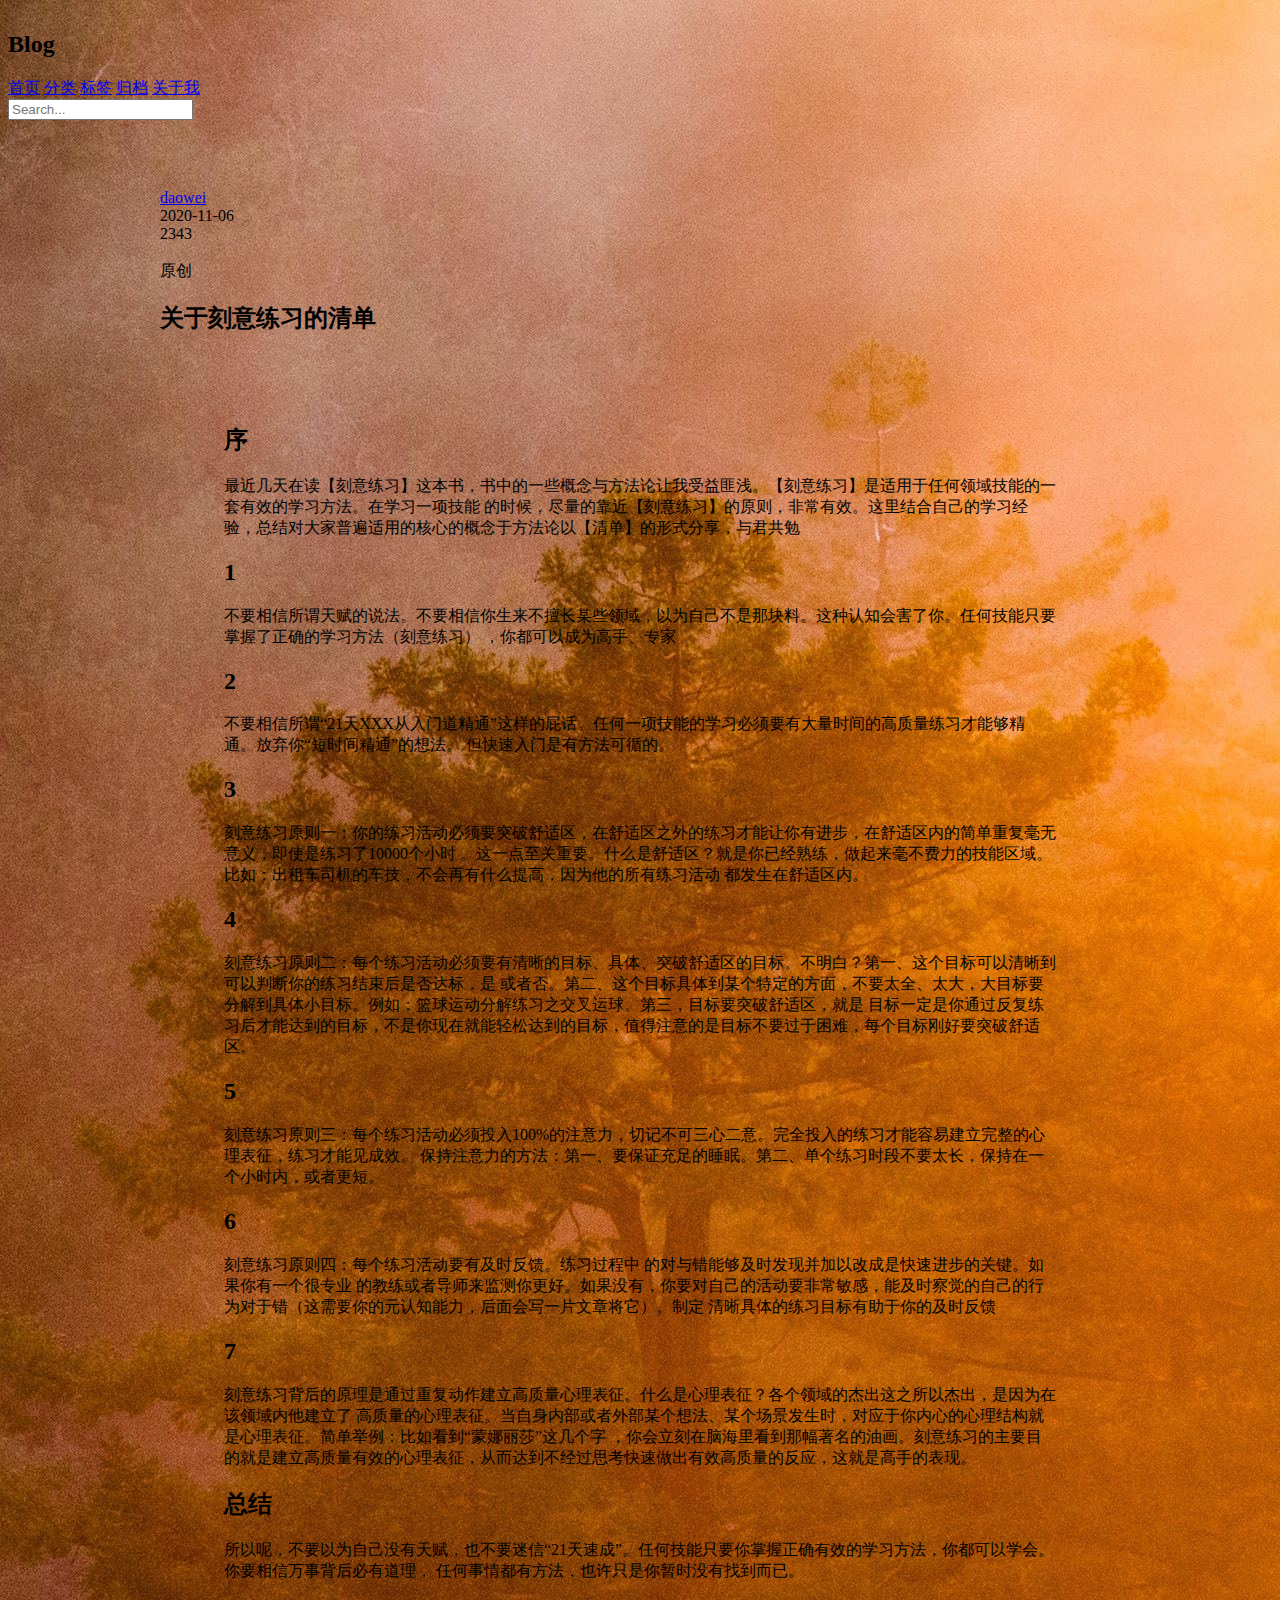
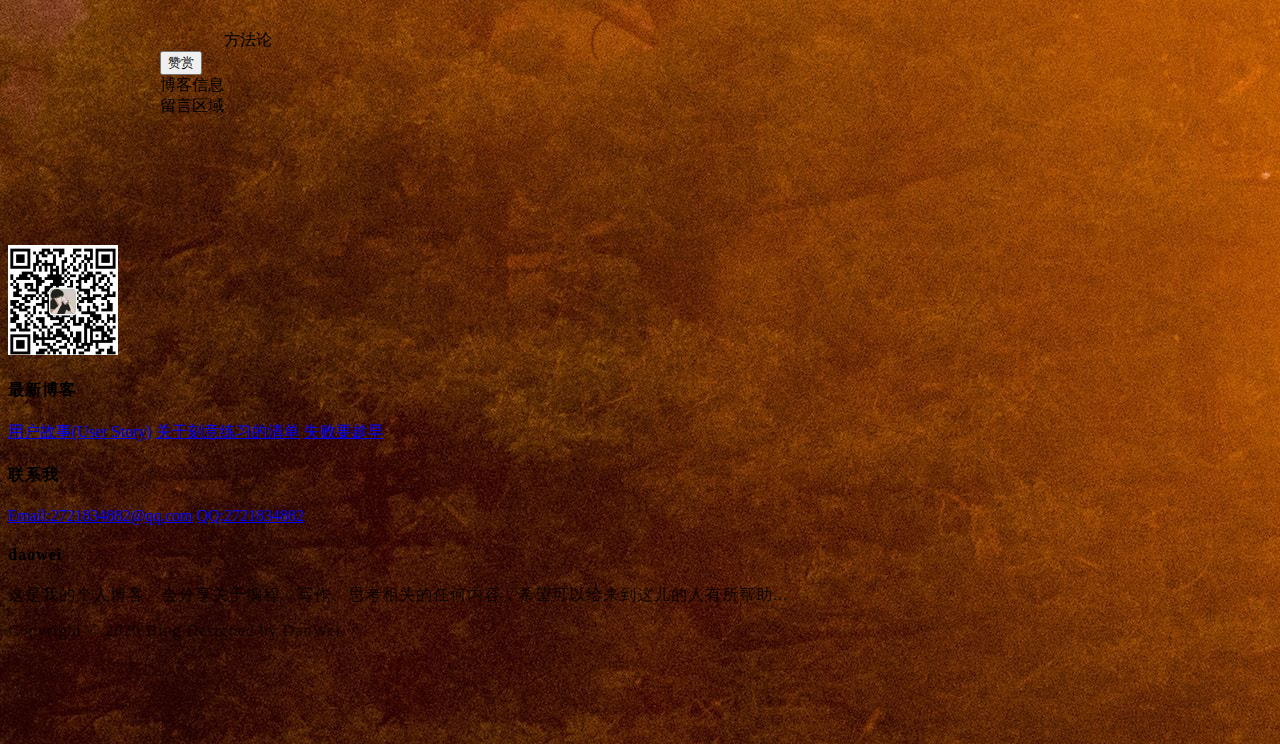
==== blog2/blog.html @ 96d5dae1 "daowei" ====
<!DOCTYPE html>
<html>
	<head>
		<meta charset="utf-8" />
		<!--
        	作者：daowei
        	时间：2020-10-22
        	描述：引入文件-用于适应屏幕
        -->
        <meta name="viewport" content="width=device-width,initial-scale=1.0" />
		<!--
			引入semantic ui文件
		-->
		<link rel="stylesheet" href="https://cdn.jsdelivr.net/npm/semantic-ui@2.4.2/dist/semantic.min.css">
		<!--引入自己写的me.css文件 -->
		<link rel="stylesheet" href="static/css/me.css" />
		<title>博客详情</title>
	</head>
	<body>
		<!--
        	作者：daowei
        	时间：2020-10-22
        	描述：导航栏
        -->
        <nav class="ui inverted attached segment m-padded-tb-mini">
        	<div class="ui container">
        		<div class="ui inverted secondary stackable menu">
        			<h2 class="ui teal header item">Blog</h2>
        			<a href="#" class="m-item item m-mobile-hide"><i class="mini home icon"></i>首页</a>
        			<a href="#" class="m-item item m-mobile-hide"><i class="mini idea icon"></i>分类</a>
        			<a href="#" class="m-item item m-mobile-hide"><i class="mini tags icon"></i>标签</a>
        			<a href="#" class="m-item item m-mobile-hide"><i class="mini clone icon"></i>归档</a>
        			<a href="#" class="m-item item m-mobile-hide"><i class="mini info icon"></i>关于我</a>
        			<div class="m-item right item m-mobile-hide">
        				<div class="ui icon inverted transparent input">
        					<input type="text" placeholder="Search..." />
        					<i class="search link icon"></i>
        				</div>
        			</div>
        		</div>
        	</div>
        	<a href="#" class="ui menu toggle black icon button m-right-top m-mobile-show">
        		<i class="sidebar icon"></i>
        	</a>
        </nav>
        <!--
        	作者：daowei
        	时间：2020-10-28
        	描述：中间内容
        -->
        <div class="m-padded-tb-big m-container-small">
        	<div class="ui container">
        		<div class="ui top attached segment">
        			<div class="ui horizontal link list">
        				<div class="item">
        					<img src="https://picsum.photos/seed/picsum/100/100" alt="" class="ui avatar image"/>
        					<div class="content"><a href="#" class="header">daowei</a></div>
        				</div>
        				<div class="item">
        					<i class="calendar icon"></i>2020-11-06
        				</div>
        				<div class="item">
        					<i class="eye icon"></i>2343
        				</div>
        			</div>
        		</div>
        		<!--—图片区域--->
        		<div class="ui attached segment">
        			<img src="https://picsum.photos/seed/picsum/800/450" alt="" class="ui fluid rounded image"/>
        		</div>
        		<!--
                	作者：daowei
                	时间：2020-11-06
                	描述：内容
                -->
        		<div class="ui attached padded segment">
        			<div class="ui right aligned basic segment">
        				<div class="ui orange basic label">原创</div>
        			</div>
        			<h2 class="ui center aligned header">关于刻意练习的清单</h2>
        			<br />
        			<div id="content" class="m-padded-lr m-padded-tb-large">
        				<h2>序</h2>
        				<p>最近几天在读【刻意练习】这本书，书中的一些概念与方法论让我受益匪浅。【刻意练习】是适用于任何领域技能的一套有效的学习方法。在学习一项技能
        				的时候，尽量的靠近【刻意练习】的原则，非常有效。这里结合自己的学习经验，总结对大家普遍适用的核心的概念于方法论以【清单】的形式分享，与君共勉</p>
        				<h2>1</h2>
        				<p>不要相信所谓天赋的说法。不要相信你生来不擅长某些领域，以为自己不是那块料。这种认知会害了你。任何技能只要掌握了正确的学习方法（刻意练习）
        				，你都可以成为高手、专家</p>
        				<h2>2</h2>
        				<p>不要相信所谓“21天XXX从入门道精通”这样的屁话。任何一项技能的学习必须要有大量时间的高质量练习才能够精通。放弃你“短时间精通”的想法。
        				但快速入门是有方法可循的。</p>
        				<p></p>
        				<h2>3</h2>
        				<p>刻意练习原则一：你的练习活动必须要突破舒适区，在舒适区之外的练习才能让你有进步，在舒适区内的简单重复毫无意义，即使是练习了10000个小时
        					。这一点至关重要。什么是舒适区？就是你已经熟练，做起来毫不费力的技能区域。比如：出租车司机的车技，不会再有什么提高，因为他的所有练习活动
        					都发生在舒适区内。
        				</p>
        				<p></p>
        				<h2>4</h2>
        				<p>刻意练习原则二：每个练习活动必须要有清晰的目标、具体、突破舒适区的目标。不明白？第一、这个目标可以清晰到可以判断你的练习结束后是否达标，是
        					或者否。第二、这个目标具体到某个特定的方面，不要太全、太大，大目标要分解到具体小目标。例如：篮球运动分解练习之交叉运球。第三，目标要突破舒适区，就是
        					目标一定是你通过反复练习后才能达到的目标，不是你现在就能轻松达到的目标，值得注意的是目标不要过于困难，每个目标刚好要突破舒适区。
        					
        				</p>
        				<p></p>
        				<h2>5</h2>
        				<p>刻意练习原则三：每个练习活动必须投入100%的注意力，切记不可三心二意。完全投入的练习才能容易建立完整的心理表征，练习才能见成效。
        				保持注意力的方法：第一、要保证充足的睡眠。第二、单个练习时段不要太长，保持在一个小时内，或者更短。</p>
        				<p></p>
        				<h2>6</h2>
        				<p>刻意练习原则四：每个练习活动要有及时反馈。练习过程中 的对与错能够及时发现并加以改成是快速进步的关键。如果你有一个很专业
        				的教练或者导师来监测你更好。如果没有，你要对自己的活动要非常敏感，能及时察觉的自己的行为对于错（这需要你的元认知能力，后面会写一片文章将它）。制定
        				清晰具体的练习目标有助于你的及时反馈</p>
        				<p></p>
        				<h2>7</h2>
        				<p>刻意练习背后的原理是通过重复动作建立高质量心理表征。什么是心理表征？各个领域的杰出这之所以杰出，是因为在该领域内他建立了
        				高质量的心理表征。当自身内部或者外部某个想法、某个场景发生时，对应于你内心的心理结构就是心理表征。简单举例：比如看到“蒙娜丽莎”这几个字
        				，你会立刻在脑海里看到那幅著名的油画。刻意练习的主要目的就是建立高质量有效的心理表征，从而达到不经过思考快速做出有效高质量的反应，这就是高手的表现。</p>
        				<p></p>
        				<h2>总结</h2>
        				<p>所以呢，不要以为自己没有天赋，也不要迷信“21天速成”。任何技能只要你掌握正确有效的学习方法，你都可以学会。你要相信万事背后必有道理，
        				任何事情都有方法，也许只是你暂时没有找到而已。</p>
        			</div>
        			<!--标签-->
        			<div class="m-padded-lr">
        				<div class="ui basic teal left pointing label">方法论</div>
        			</div>
        			<!--赞赏-->
        			<div class="ui center aligned basic segment">
        				<button class="ui orange basic circular button">赞赏</button>
        			</div>
        		</div>
        		<div class="ui attached positive message">博客信息</div>
        		<div class="ui bottom attached segment">留言区域</div>
        		
        	</div>        	
        </div>
		<div>
			
		</div>
		
		
		<footer class="ui inverted  vertical segment m-padded-tb-massive">
			<div class="ui center aligned container">
				<div class="ui inverted divided stackable grid">
					<div class="three wide column">
						<div class="ui inverted link list">
							<div class="item">
							<img src="static/img/2weima.jpg" class="ui rounded image" style="width: 110px;"/>	
						</div>	
						</div>
					</div>
					<div class="three wide column">
						<h4 class="ui inverted header m-text-thin m-text-spaced ">最新博客</h4>
						<div class="ui inverted link list">
							<a href="#" class="item">用户故事(User Story)</a>
							<a href="#" class="item">关于刻意练习的清单</a>
							<a href="#" class="item">失败要趁早</a>
						</div>
					</div>
					<div class="three wide column">
						<h4 class="ui inverted headerm-text-thin m-text-spaced">联系我</h4>
						<div class="ui inverted link list">
							<a href="#" class="item">Email:2721834882@qq.com</a>
							<a href="#" class="item">QQ:2721834882</a>
						</div>
					</div>
					<div class="seven wide column">
						<h4 class="ui inverted header m-text-thin m-text-spaced">daowei</h4>
						<p class="m-text-thin m-text-spaced m-opacity-mini">这是我的个人博客、会分享关于编程、写作、思考相关的任何内容，希望可以给来到这儿的人有所帮助...</p>
					</div>
				</div>
				<div class="ui inverted section divider"></div>
				<p class="m-text-thin m-text-spaced m-opacity-tiny">Copyright © 2020 Blog Designed by DaoWei</p>
			</div>
		</footer>
		<!-- 引入semantic ui 的同时需要依赖jquery,所以需要引入jquery -->
		<script src="https://cdn.jsdelivr.net/npm/jquery@3.2/dist/jquery.min.js"></script>
		<script src="https://cdn.jsdelivr.net/npm/semantic-ui@2.4.2/dist/semantic.min.js"></script>
		<script>
			$('.menu.toggle').click(function(){
				$('.m-item').toggleClass('m-mobile-hide');
			});
		</script>
	</body>
</html>
---- blog2/static/css/me.css ----
body {
	background:url(../img/v2-5ee37c74f5787c2c3184845f7be53383_r.jpg)
}

.m-padded-tb-mini {
	padding-top:0.2em !important;
	padding-bottom: 0.2em !important;
}
.m-padded-tb-tiny {
	padding-top:0.3em !important;
	padding-bottom: 0.3em !important;
}
.m-padded-tb-small {
	padding-top:0.5em !important;
	padding-bottom:0.5em!important;
}
.m-padded-tb {
	padding-top:1em!important;
	padding-bottom: 1em!important;
}
.m-padded-tb-large {
	padding-top:2em!important;
	padding-bottom: 2em!important;
}
.m-padded-tb-big {
	padding-top:3em!important;
	padding-bottom:3em!important;	
}
.m-padded-tb-huge {
	padding-top:4em!important;
	padding-bottom:4em!important;
}
.m-padded-tb-massive {
	padding-top:5em !important;
	padding-bottom:5em !important;
}

.m-padded-lr {
	padding-left: 4em !important;
	padding-right:4em !important;
}

/*---text---*/
.m-text {
	font-weight: 300 !important;
	letter-spacing:1px !important;
	line-height:1.8;
}
}
.m-text-thin {
	font-weight: 300 !important;
}
.m-text-spaced {
	letter-spacing:1px !important;
}
.m-text-lined {
	line-height:1.8;
}

/*---margin---*/
.m-margin-top-small {
	margin-top:0.5em !important;
}
.m-margin-top {
	margin-top:1em !important;
}
.m-margin-top-large {
	margin-top:2em !important;
}
.m-margin-tb-tiny {
	margin-top:0.3em !important;
	margin-bottom:0.3em !important;
}

/*---opacity---*/
.m-opacity-mini {
	opacity:0.8!important;
}

.m-opacity-tiny {
	opacity:0.6!important;
}

/*---position---*/
.m-right-top {
	position:absolute;
	top:0;
	right:0;	
}

/*---display---*/
.m-inline-block {
	display: inline-block!important;
}

/*---container---*/
.m-container {
	max-width:72em !important;
	margin:auto!important;	
}

.m-container-small {
	max-width:60em !important;
	margin:auto!important;	
}

/*---color---*/
.m-black {
	color:#333 !important;
}

.m-mobile-show {
	display:none!important;	
}

 @media screen and (max-width:768px){
 	.m-mobile-hide {
 		display: none !important;
 	}
 	.m-mobile-show {
 		display:block !important;	
 	}
 }
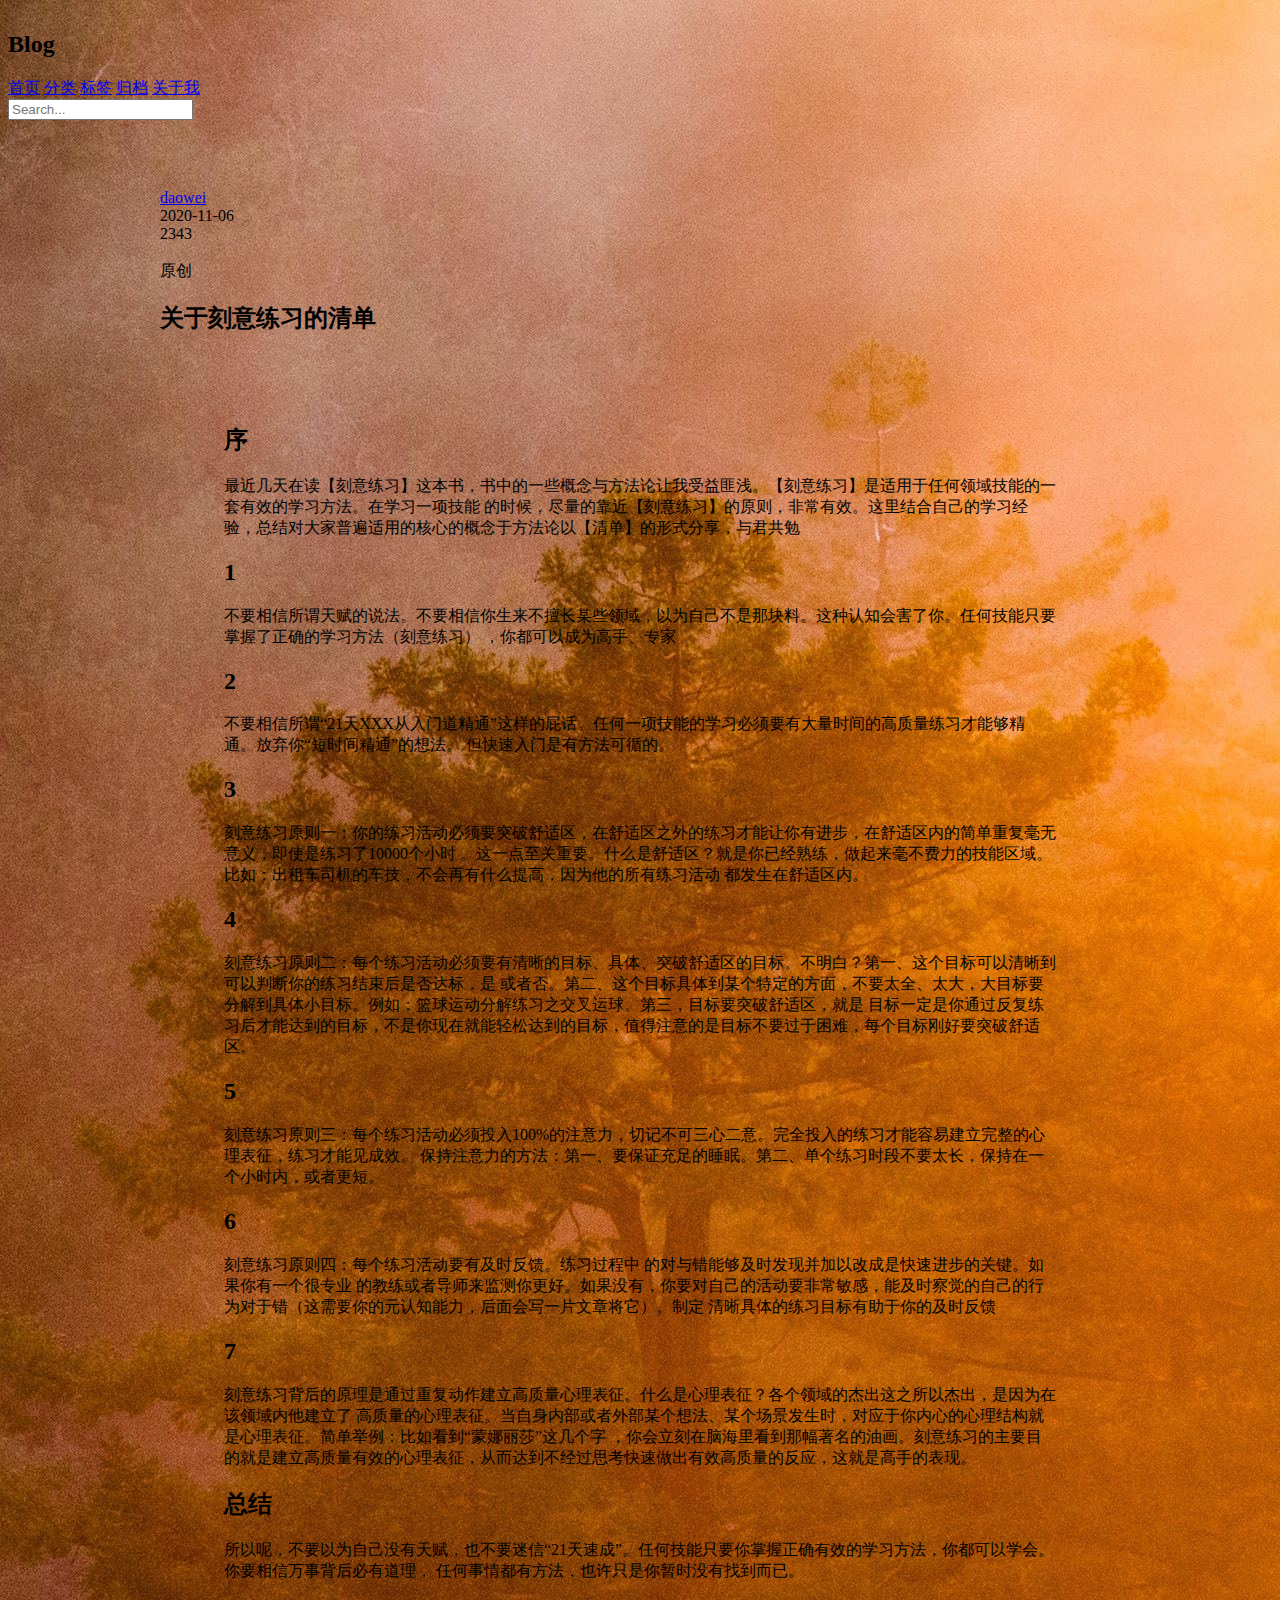
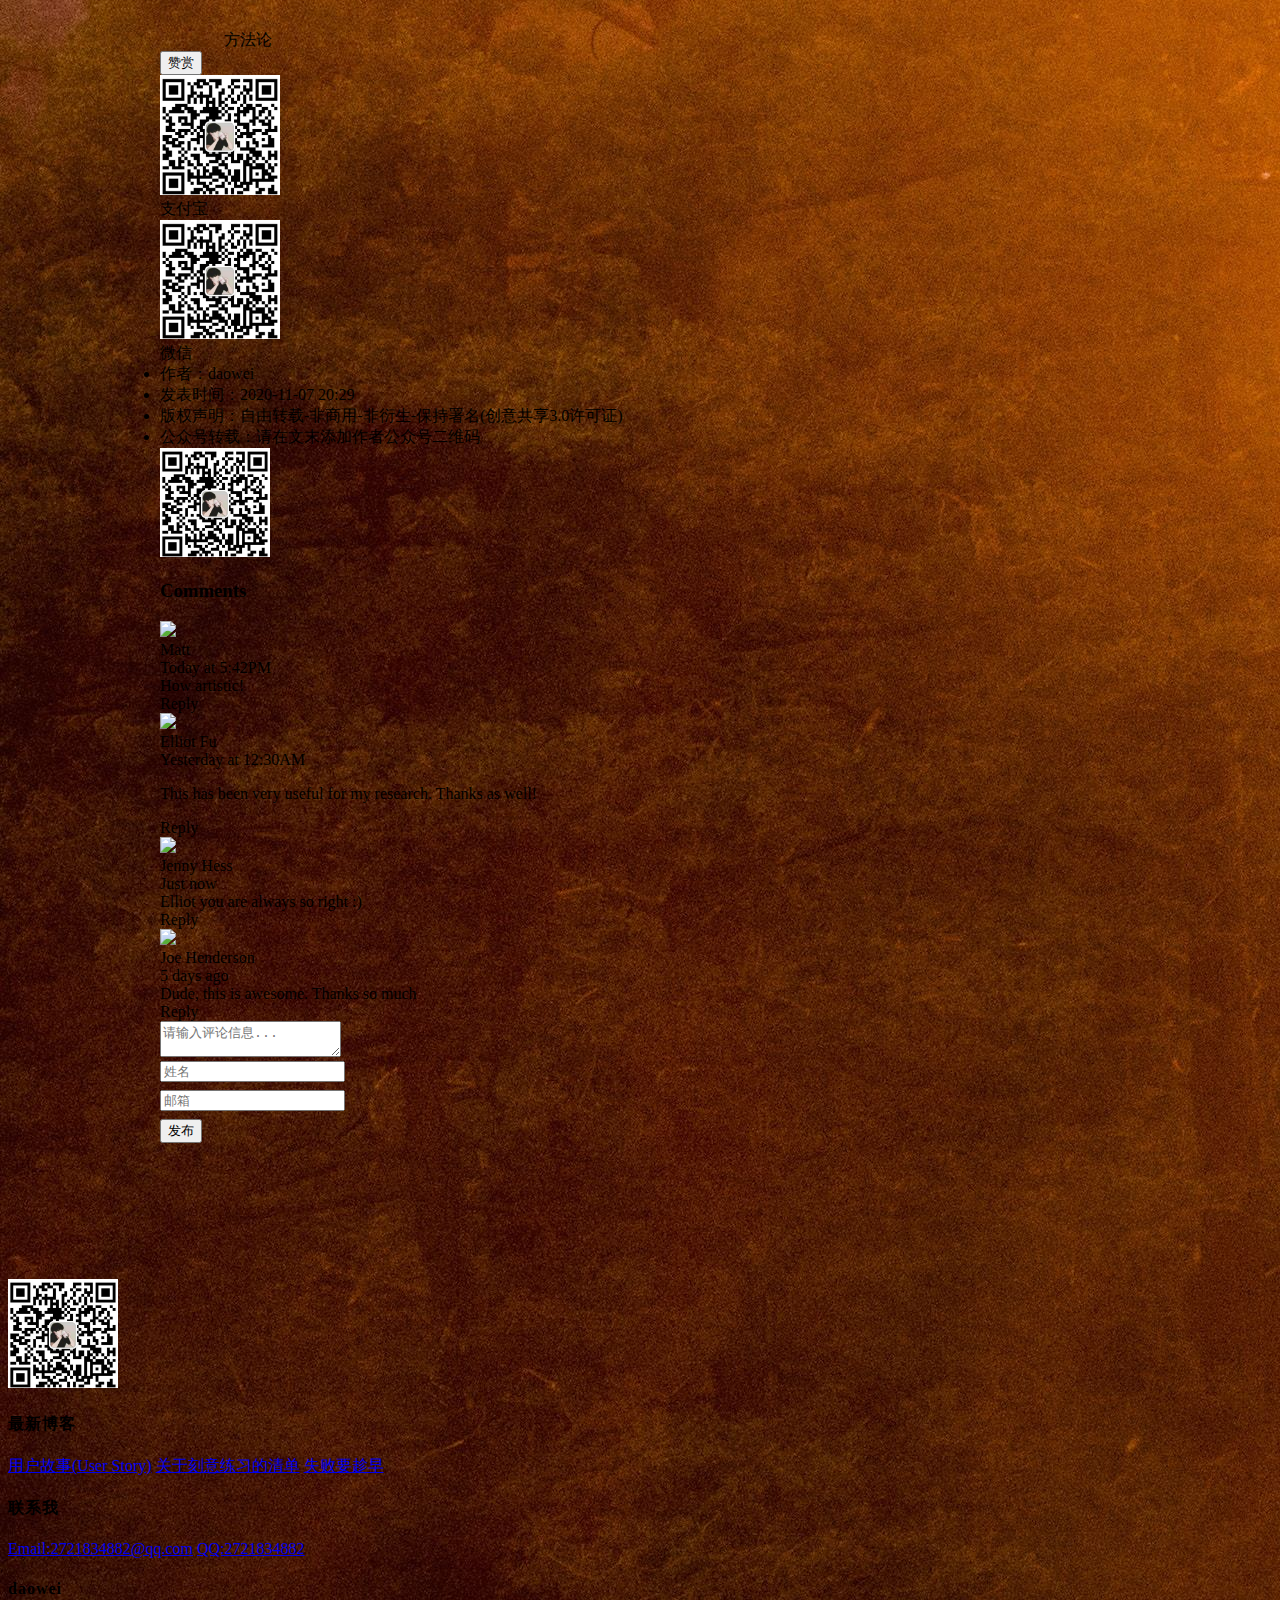
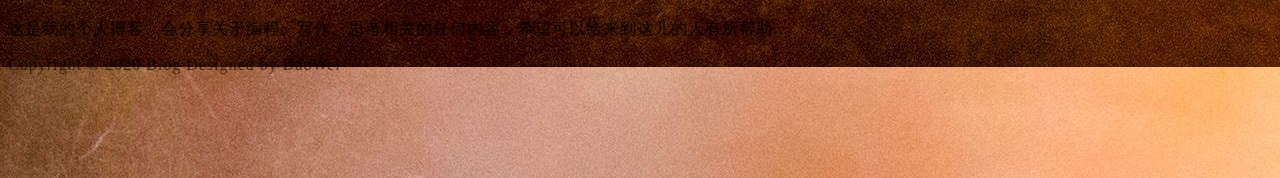
==== commit 523c5f4e: "daowei" ====
--- a/blog2/blog.html
+++ b/blog2/blog.html
@@ -79,7 +79,7 @@
         			</div>
         			<h2 class="ui center aligned header">关于刻意练习的清单</h2>
         			<br />
-        			<div id="content" class="m-padded-lr m-padded-tb-large">
+        			<div id="content" class="m-padded-lr-responsive m-padded-tb-large">
         				<h2>序</h2>
         				<p>最近几天在读【刻意练习】这本书，书中的一些概念与方法论让我受益匪浅。【刻意练习】是适用于任何领域技能的一套有效的学习方法。在学习一项技能
         				的时候，尽量的靠近【刻意练习】的原则，非常有效。这里结合自己的学习经验，总结对大家普遍适用的核心的概念于方法论以【清单】的形式分享，与君共勉</p>
@@ -122,21 +122,156 @@
         				任何事情都有方法，也许只是你暂时没有找到而已。</p>
         			</div>
         			<!--标签-->
-        			<div class="m-padded-lr">
+        			<div class="m-padded-lr-responsive">
         				<div class="ui basic teal left pointing label">方法论</div>
         			</div>
         			<!--赞赏-->
         			<div class="ui center aligned basic segment">
-        				<button class="ui orange basic circular button">赞赏</button>
-        			</div>
-        		</div>
-        		<div class="ui attached positive message">博客信息</div>
-        		<div class="ui bottom attached segment">留言区域</div>
+        				<button id="payButton" class="ui orange basic circular button">赞赏</button>
+        			</div>
+        			
+        			<div class="ui payQR flowing popup transition hidden">
+        				<div class="ui orange basic label">
+        					<div class="ui images" style="font-size: inherit !important;">
+        						<div class="image">
+        							<img src="static/img/2weima.jpg" alt="" class="ui rounded bordered image" style="width: 120px;" />
+        							<div>支付宝</div>
+        						</div>
+        						<div class="image">
+        							<img src="static/img/2weima.jpg" alt="" class="ui rounded bordered image" style="width: 120px;" />
+        							<div>微信</div>
+        						</div>
+        						
+        					</div>
+        				</div>
+        			</div>
+        		</div>
+        		<div class="ui attached positive message">
+        		<!--博客信息-->
+        		<div class="ui middle aligned grid">
+        			<div class="eleven wide column">
+        				<ui class="list">
+        					<li>作者：daowei</li>
+        					<li>发表时间：2020-11-07 20:29</li>
+        					<li>版权声明：自由转载-非商用-非衍生-保持署名(创意共享3.0许可证)</li>
+        					<li>公众号转载：请在文末添加作者公众号二维码</li>
+        				</ui>
+        			</div>
+        			<div class="five wide column">
+        				<img src="static/img/2weima.jpg" alt="" class="ui right floated rounded bordered image" style="width:110px" />
+        			</div>
+        		</div>
+        		</div>
+        		<!--留言区域-->
+        		<div class="ui bottom attached segment">
+        			<div class="ui comments">
+  						<h3 class="ui dividing header">Comments</h3>
+  						<div class="comment">
+    					<a class="avatar">
+      					<img src="https://picsum.photos/seed/picsum/100/100">
+    					</a>
+    				<div class="content">
+      					<a class="author">Matt</a>
+      					<div class="metadata">
+       					<span class="date">Today at 5:42PM</span>
+     					</div>
+      				<div class="text">
+        				How artistic!
+      				</div>
+      				<div class="actions">
+        				<a class="reply">Reply</a>
+      				</div>
+   				 </div>
+  				</div>
+  				<div class="comment">
+    				<a class="avatar">
+      				<img src="https://picsum.photos/seed/picsum/100/100">
+    				</a>
+    			<div class="content">
+      				<a class="author">Elliot Fu</a>
+      			<div class="metadata">
+        			<span class="date">Yesterday at 12:30AM</span>
+     			</div>
+      			<div class="text">
+        			<p>This has been very useful for my research. Thanks as well!</p>
+      			</div>
+      			<div class="actions">
+        			<a class="reply">Reply</a>
+      			</div>
+    		</div>
+    <div class="comments">
+      <div class="comment">
+        <a class="avatar">
+          <img src="https://picsum.photos/seed/picsum/100/100">
+        </a>
+        <div class="content">
+          <a class="author">Jenny Hess</a>
+          <div class="metadata">
+            <span class="date">Just now</span>
+          </div>
+          <div class="text">
+            Elliot you are always so right :)
+          </div>
+          <div class="actions">
+            <a class="reply">Reply</a>
+          </div>
+        </div>
+      </div>
+    </div>
+  </div>
+  <div class="comment">
+    <a class="avatar">
+      <img src="https://picsum.photos/seed/picsum/100/100">
+    </a>
+    <div class="content">
+      <a class="author">Joe Henderson</a>
+      <div class="metadata">
+        <span class="date">5 days ago</span>
+      </div>
+      <div class="text">
+        Dude, this is awesome. Thanks so much
+      </div>
+      <div class="actions">
+        <a class="reply">Reply</a>
+      </div>
+    </div>
+  </div>
+  
+</div>
+<!--表单-->
+		<div class="ui form">
+			<div class="field">
+				<textarea name="content" placeholder="请输入评论信息..."></textarea>
+			</div>
+			<div class="fields">
+				<div class="field m-mobile-wide m-margin-bottom-small">
+					<div class="ui left icon input">
+						<i class="user icon"></i>
+						<input type="text" name="nickname" placeholder="姓名" />
+					</div>
+				</div>
+				<div class="field m-mobile-wide m-margin-bottom-small">
+					<div class="ui left icon input">
+						<i class="mail icon"></i>
+						<input type="text" name="email" placeholder="邮箱" />
+					</div>
+				</div>
+				<div class="field m-mobile-wide m-margin-bottom-small">
+					<button class="ui teal button m-mobile-wide"><i class="edit icon"></i>发布</button>
+				</div>
+			</div>
+		</div>
+        		</div>
         		
-        	</div>        	
+        		
+        	</div>     
+        	
         </div>
+        
 		<div>
 			
+			
+		
 		</div>
 		
 		
@@ -181,6 +316,11 @@
 			$('.menu.toggle').click(function(){
 				$('.m-item').toggleClass('m-mobile-hide');
 			});
+			$('#payButton').popup({
+				popup:$('.payQR.popup'),
+				on:'click',
+				position:'bottom center'
+			});
 		</script>
 	</body>
 </html>
--- a/blog2/static/css/me.css
+++ b/blog2/static/css/me.css
@@ -40,6 +40,11 @@
 	padding-right:4em !important;
 }
 
+.m-padded-lr-responsive {
+	padding-left: 4em !important;
+	padding-right:4em !important;
+}
+
 /*---text---*/
 .m-text {
 	font-weight: 300 !important;
@@ -70,6 +75,9 @@
 .m-margin-tb-tiny {
 	margin-top:0.3em !important;
 	margin-bottom:0.3em !important;
+}
+.m-margin-bottom-small {
+	margin-bottom:0.5em !important;
 }
 
 /*---opacity---*/
@@ -113,6 +121,12 @@
 	display:none!important;	
 }
 
+/*---shadow---*/
+.m-shadow-small {
+	-webkit-box-shadow: 0 4px 8px rgba(0,0,0,0.2)!important;
+	box-shadow: 0 4px 8px rgba(0,0,0,0.2)!important;
+}
+
  @media screen and (max-width:768px){
  	.m-mobile-hide {
  		display: none !important;
@@ -120,4 +134,15 @@
  	.m-mobile-show {
  		display:block !important;	
  	}
+ 	.m-padded-lr-responsive {
+	padding-left: 0 !important;
+	padding-right:0 !important;
+	}
+	.m-mobile-wide {
+		width:100% !important;	
+	}
+	.m-mobile-lr-clear {
+		padding-left : 0 !important;
+		padding-right: 0 !important;
+	}
  }
